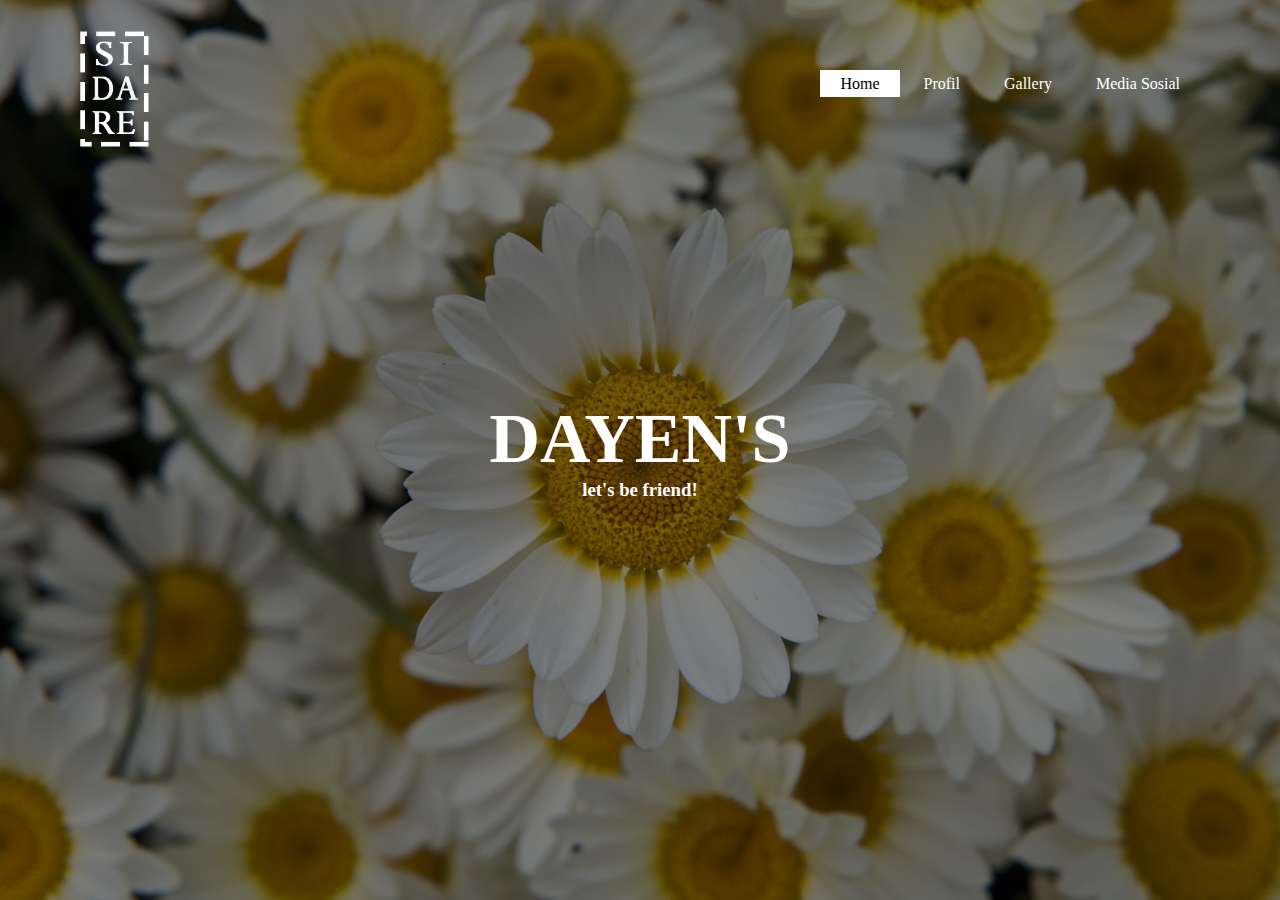
==== index.html @ 54b466a2 "second respitory" ====
<! DOCTYPE html>
<html>
<head>
	<title>DAYEN'S</title>
	<link rel="stylesheet" type="text/css" href="csscoba.css">
</head>
<body>
	<header>
		<div class="main">
			<div class="logo">
				<img src="sidare.png">
			</div>
			<div class="menu">
			<ul>
				<li class="active"><a href="#">Home</a></li>
				<li><a href="profil.html">Profil</a></li>
				<li><a href="galeri.html">Gallery</a></li>
				<li><a href="medsos.html">Media Sosial</a></li>
			</ul>
			</div>
		</div>
		<div class="title">
			<h1>DAYEN'S</h1>
			<center><h3 style="color:#fff;">let's be friend!</h3></center>
		</div>
	</header>
</body>
</html>
---- csscoba.css ----
*{
	margin:0;
	padding:0;
	font-family: Century Gothic;
}

header{
	background-image:linear-gradient(rgba(0,0,0,0.5),rgba(0,0,0,0.5)), url(bekgron.jpg);
	height: 100vh;
	background-size: cover;
	background-position: center;
	content: "";
    clear: both;
}

ul{
	float: right;
	list-style-type: none;
	margin-top: 75px;
}

ul li{
	display: inline-block;
}

ul li a{
	text-decoration:none;
	color: #fff;
	padding: 5px 20px;
	border: 1% solid transparent;
	transition: 0.3s ease;
}

ul li a:hover{
	background-color: #fff;
	color: #000;
}

ul li.active a{
    background-color: #fff;
	color: black;
}

.logo img{
	float: left;
	width: 80px;
	height: auto;
	margin-top: 25px;
	margin-left: 75px;
}

.main{
	max-width:  1200px;
}

.title{
	position: absolute;
	top: 50%;
	left: 50%;
	transform: translate(-50%,-50%);
}

.title h1{
	color: #fff;
	font-size: 70px;
}

@media (max-width: 600px) {
  header {
	display:table;
    width: 100%;
    height: auto;
  }
}
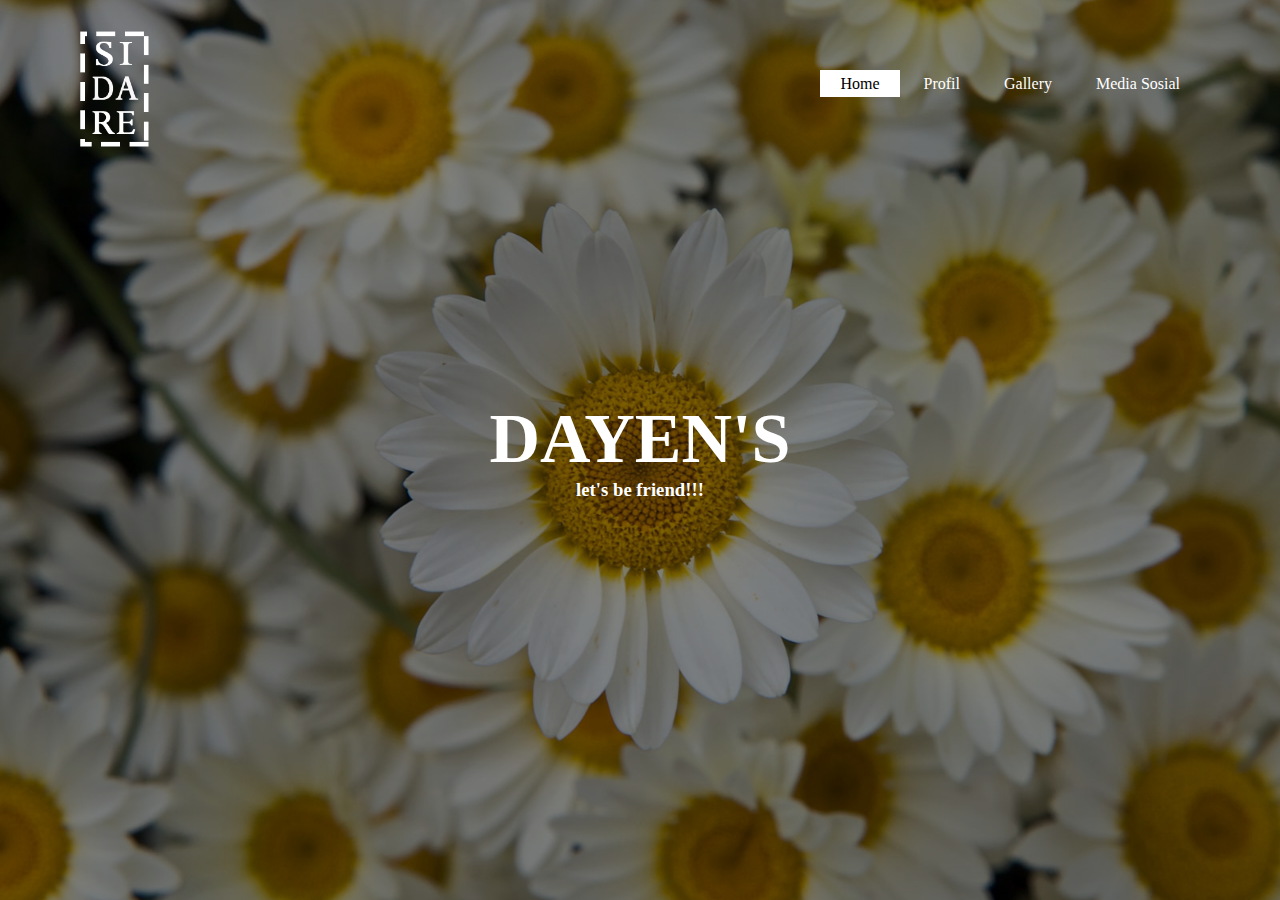
==== commit 2f85b2cd: "Update index.html" ====
--- a/index.html
+++ b/index.html
@@ -1,4 +1,4 @@
-<! DOCTYPE html>
+<!DOCTYPE html>
 <html>
 <head>
 	<title>DAYEN'S</title>
@@ -21,8 +21,9 @@
 		</div>
 		<div class="title">
 			<h1>DAYEN'S</h1>
-			<center><h3 style="color:#fff;">let's be friend!</h3></center>
+			<center><h3 style="color:#fff;">let's be friend!!!</h3></center>
 		</div>
 	</header>
+
 </body>
-</html>+</html>
